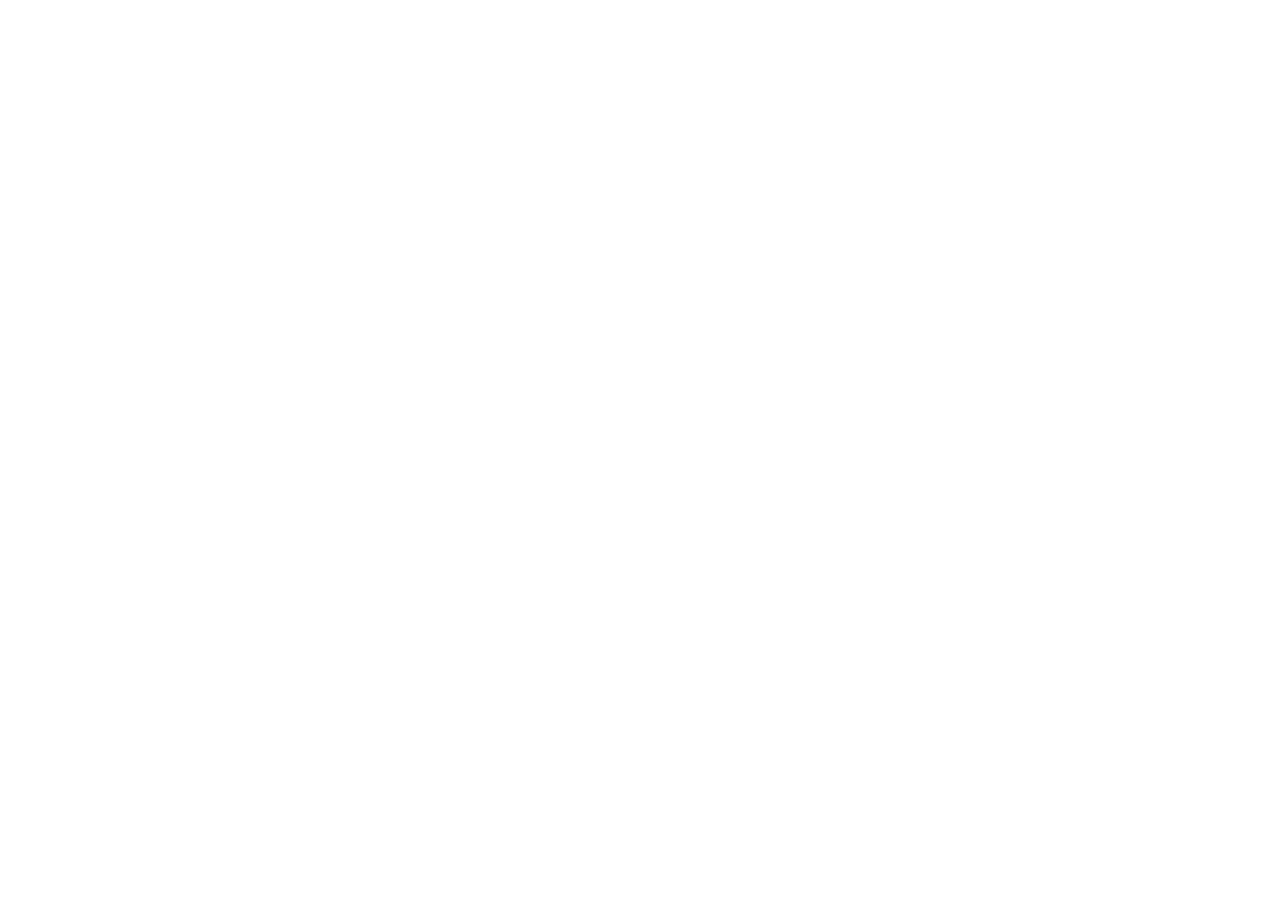
==== index.html @ 4725cbfa "Add files via upload" ====
<!DOCTYPE html>
<html lang="en">

<head>
    <meta charset="UTF-8">
    <meta http-equiv="X-UA-Compatible" content="IE=edge">
    <meta name="viewport" content="width=device-width, initial-scale=1.0">
    <title>AluraBooks</title>
    <link rel="stylesheet" href="style.css">


</head>


<body>
    



</body>
</html>
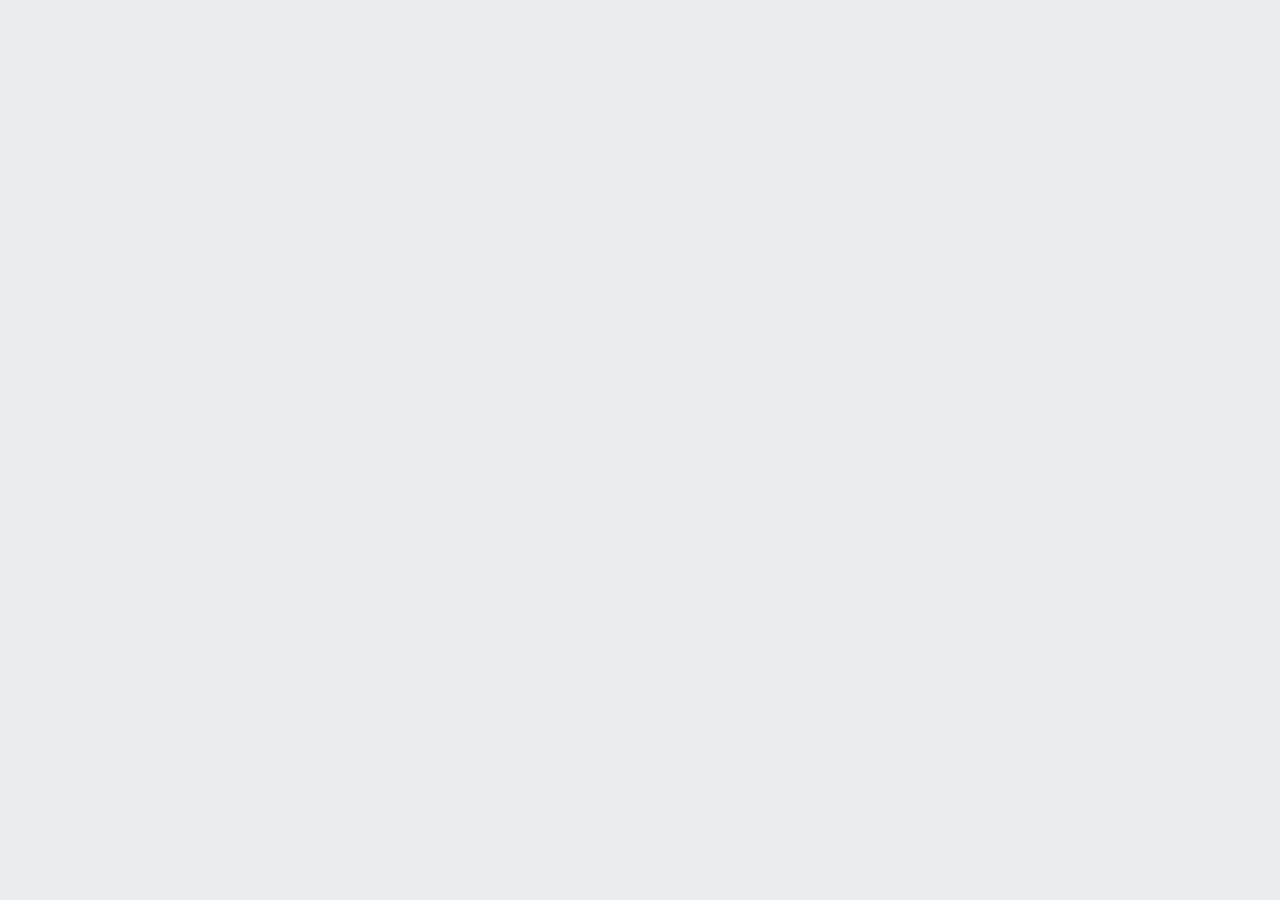
==== commit a53164fd: "Add files via upload" ====
--- a/index.html
+++ b/index.html
@@ -11,7 +11,6 @@
 
 </head>
 
-
 <body>
     
 
--- a/style.css
+++ b/style.css
@@ -0,0 +1,6 @@
+:root{
+    --cor--de-fundo: #EBECEE;
+}
+body{
+    background-color: var(--cor--de-fundo);
+}